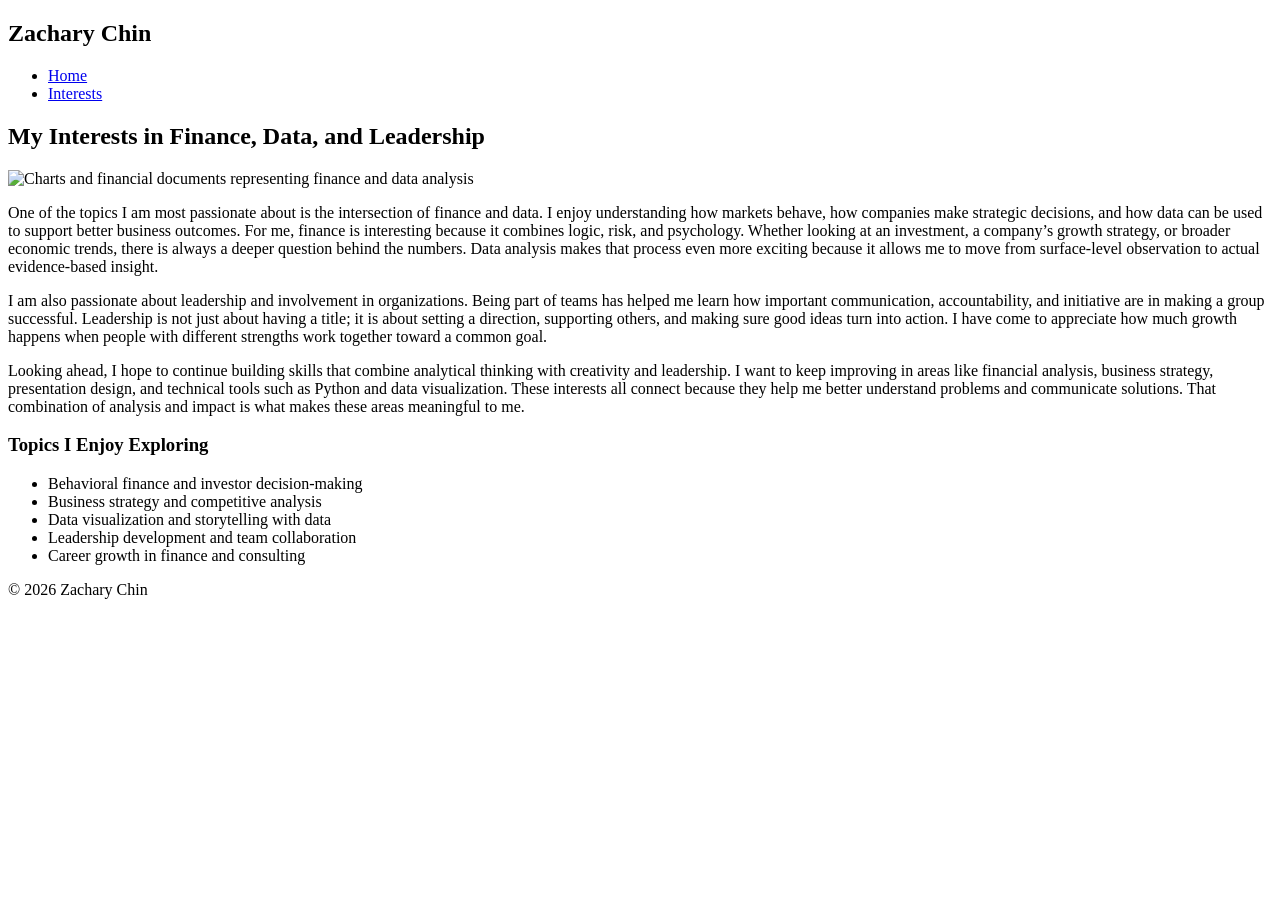
==== interests.html @ dbdcf5f6 "Create interests.html" ====
<!DOCTYPE html>
<html lang="en">
<head>
  <meta charset="UTF-8">
  <meta name="viewport" content="width=device-width, initial-scale=1.0">
  <title>Zachary Chin | Interests</title>
  <link rel="stylesheet" href="style.css">
</head>
<body>
  <header>
    <nav class="navbar">
      <h1 class="logo">Zachary Chin</h1>
      <ul class="nav-links">
        <li><a href="index.html">Home</a></li>
        <li><a href="interests.html">Interests</a></li>
      </ul>
    </nav>
  </header>

  <main class="container">
    <section>
      <h2>My Interests in Finance, Data, and Leadership</h2>
      <img
        src="https://images.unsplash.com/photo-1554224155-6726b3ff858f?auto=format&fit=crop&w=1200&q=80"
        alt="Charts and financial documents representing finance and data analysis"
        class="main-image"
      >

      <p>
        One of the topics I am most passionate about is the intersection of
        finance and data. I enjoy understanding how markets behave, how
        companies make strategic decisions, and how data can be used to support
        better business outcomes. For me, finance is interesting because it
        combines logic, risk, and psychology. Whether looking at
        an investment, a company’s growth strategy, or broader economic trends,
        there is always a deeper question behind the numbers. Data analysis
        makes that process even more exciting because it allows me to move from
        surface-level observation to actual evidence-based insight.
      </p>

      <p>
        I am also passionate about leadership and involvement in organizations.
        Being part of teams has helped me learn how important communication,
        accountability, and initiative are in making a group successful.
        Leadership is not just about having a title; it is about setting a
        direction, supporting others, and making sure good ideas turn into
        action. I have come to appreciate how much growth happens when people
        with different strengths work together toward a common goal.
      </p>

      <p>
        Looking ahead, I hope to continue building skills that combine
        analytical thinking with creativity and leadership. I want to keep
        improving in areas like financial analysis, business strategy,
        presentation design, and technical tools such as Python and data
        visualization. These interests all connect because they help me better
        understand problems and communicate solutions. That combination of
        analysis and impact is what makes these areas meaningful to me.
      </p>

      <h3>Topics I Enjoy Exploring</h3>
      <ul>
        <li>Behavioral finance and investor decision-making</li>
        <li>Business strategy and competitive analysis</li>
        <li>Data visualization and storytelling with data</li>
        <li>Leadership development and team collaboration</li>
        <li>Career growth in finance and consulting</li>
      </ul>
    </section>
  </main>

  <footer>
    <p>&copy; 2026 Zachary Chin</p>
  </footer>
</body>
</html>
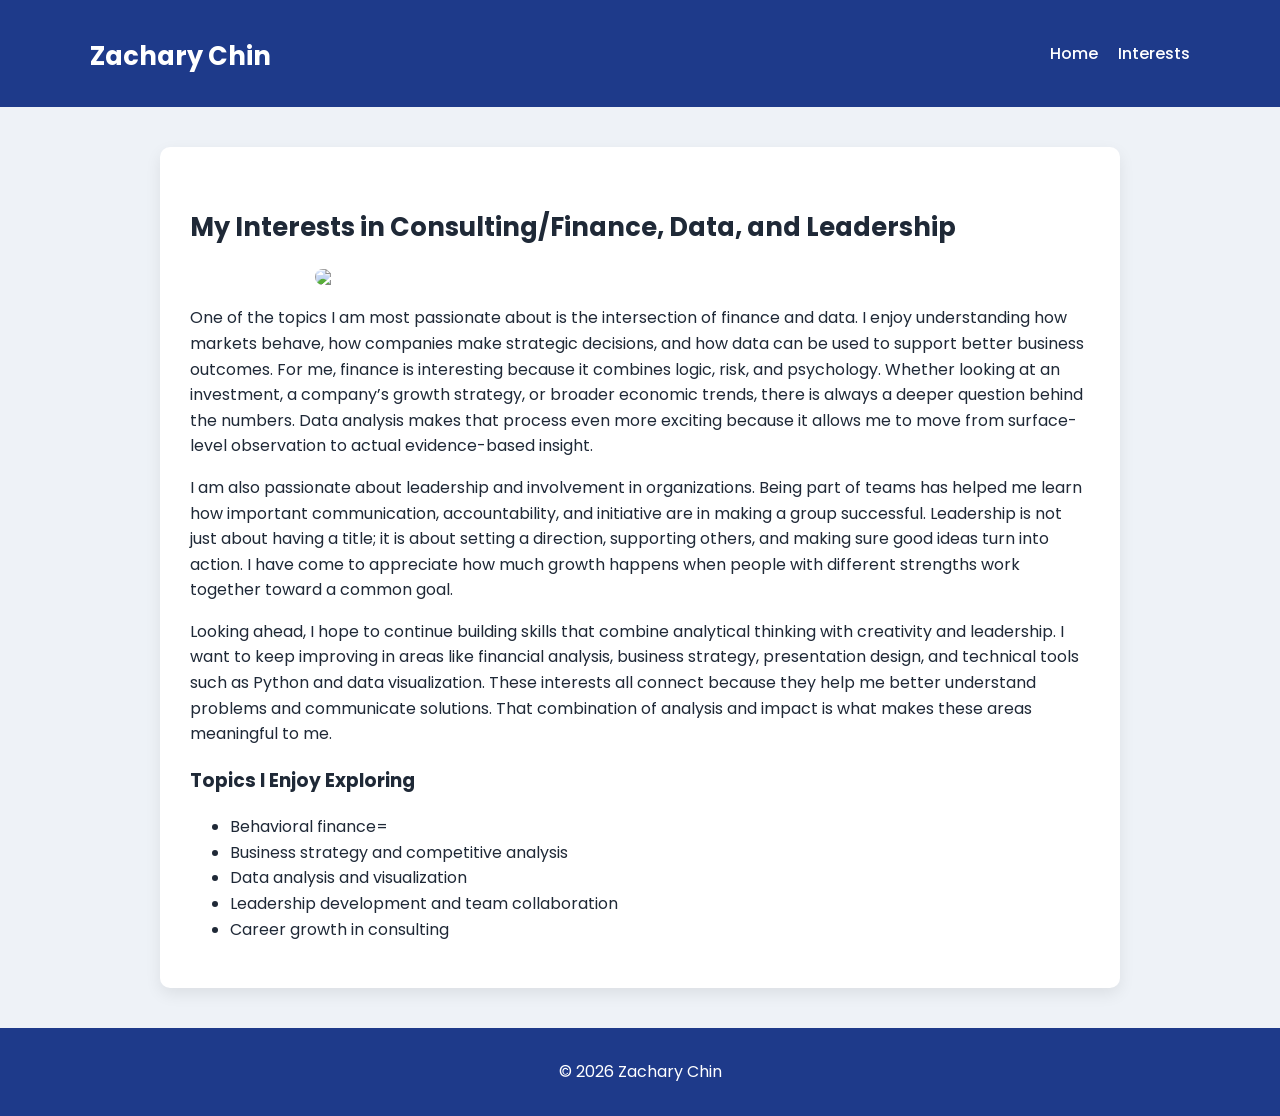
==== commit a2640ac7: "Update interests in finance and consulting" ====
--- a/interests.html
+++ b/interests.html
@@ -19,10 +19,9 @@
 
   <main class="container">
     <section>
-      <h2>My Interests in Finance, Data, and Leadership</h2>
+      <h2>My Interests in Consulting/Finance, Data, and Leadership</h2>
       <img
         src="https://images.unsplash.com/photo-1554224155-6726b3ff858f?auto=format&fit=crop&w=1200&q=80"
-        alt="Charts and financial documents representing finance and data analysis"
         class="main-image"
       >
 
@@ -60,11 +59,11 @@
 
       <h3>Topics I Enjoy Exploring</h3>
       <ul>
-        <li>Behavioral finance and investor decision-making</li>
+        <li>Behavioral finance=</li>
         <li>Business strategy and competitive analysis</li>
-        <li>Data visualization and storytelling with data</li>
+        <li>Data analysis and visualization</li>
         <li>Leadership development and team collaboration</li>
-        <li>Career growth in finance and consulting</li>
+        <li>Career growth in consulting</li>
       </ul>
     </section>
   </main>
--- a/style.css
+++ b/style.css
@@ -0,0 +1,105 @@
+/* import custom google font */
+@import url('https://fonts.googleapis.com/css2?family=Poppins:wght@300;400;600&display=swap');
+
+/* general page styling */
+body {
+  margin: 0;
+  font-family: 'Poppins', sans-serif;
+  line-height: 1.6;
+  background-color: #eef2f7;
+  color: #1f2937;
+}
+
+/* header navigation bar */
+header {
+  background-color: #1e3a8a;
+  padding: 15px 0;
+}
+
+.navbar {
+  width: 90%;
+  max-width: 1100px;
+  margin: auto;
+  display: flex;
+  justify-content: space-between;
+  align-items: center;
+}
+
+/* logo */
+.logo {
+  color: white;
+  font-size: 1.6rem;
+}
+
+/* navigation menu */
+.nav-links {
+  list-style: none;
+  display: flex;
+  gap: 20px;
+}
+
+.nav-links a {
+  text-decoration: none;
+  color: white;
+  font-weight: 500;
+}
+
+.nav-links a:hover {
+  color: #c7d2fe;
+}
+
+/* page container */
+.container {
+  width: 85%;
+  max-width: 900px;
+  margin: 40px auto;
+  background: white;
+  padding: 30px;
+  border-radius: 10px;
+  box-shadow: 0px 6px 16px rgba(0,0,0,0.08);
+}
+
+/* headings */
+h1 {
+  font-size: 2.2rem;
+  margin-bottom: 15px;
+}
+
+h2 {
+  font-size: 1.6rem;
+  margin-top: 30px;
+}
+
+/* images */
+.main-image {
+  width: 100%;
+  max-width: 650px;
+  display: block;
+  margin: 20px auto;
+  border-radius: 8px;
+}
+
+/* contact section */
+.contact {
+  margin-top: 40px;
+  padding-top: 20px;
+  border-top: 2px solid #e5e7eb;
+}
+
+.contact a {
+  color: #2563eb;
+  text-decoration: none;
+}
+
+.contact a:hover {
+  text-decoration: underline;
+}
+
+/* footer */
+footer {
+  text-align: center;
+  padding: 15px;
+  background-color: #1e3a8a;
+  color: white;
+  margin-top: 40px;
+}
